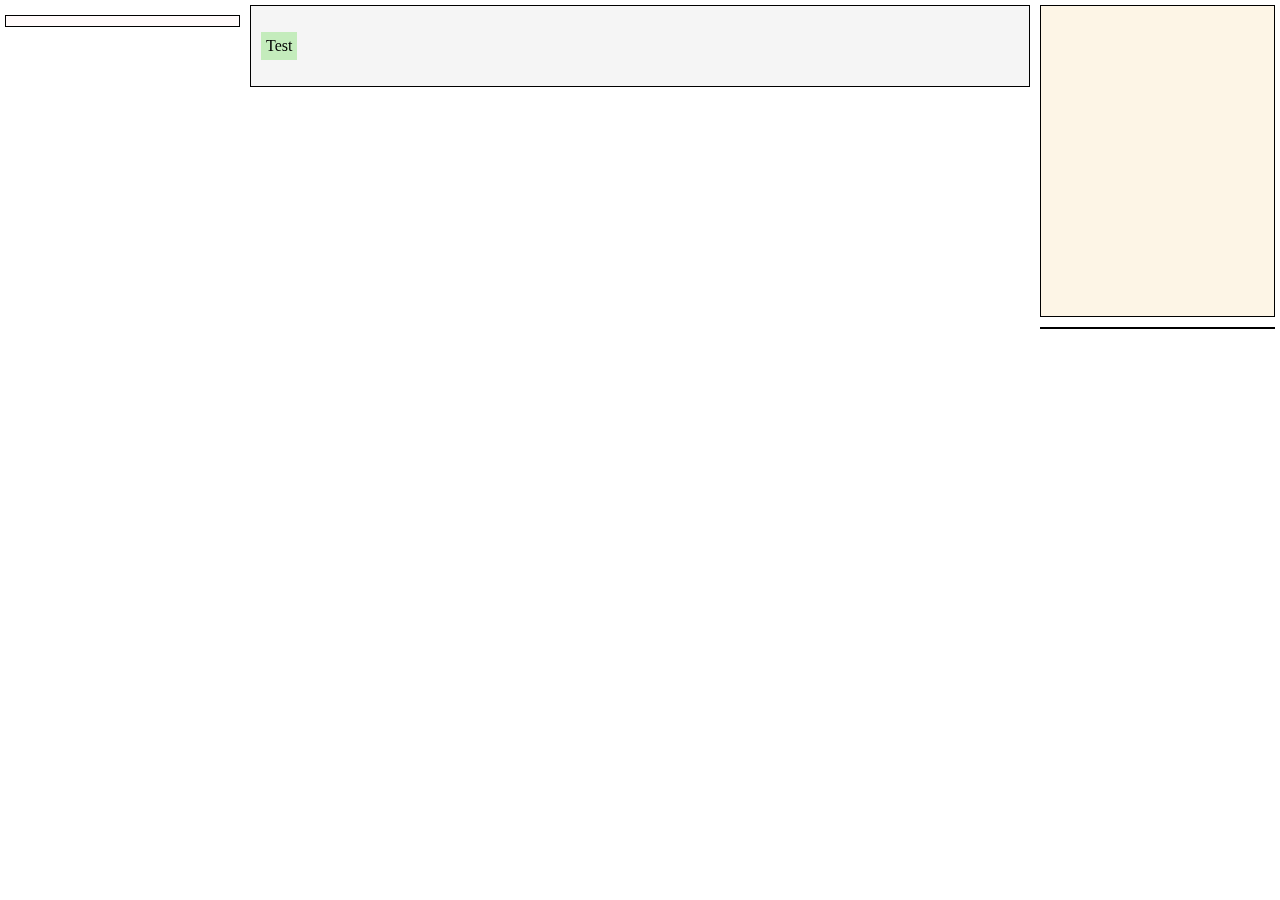
==== index.html @ 7eb6c4e3 "Initial test" ====
<!DOCTYPE html>

<!--Coin World-->
<html lang = "en">

<!--Head-->
<head>
	<!--Meta-->
	<meta charset = "utf-8">
	
	<!--SEO Meta-->
	<meta name = "description"
		content = "An incremental game for collectors, craftsmen, and filthy criminals." />
	<meta name = "keywords"
		content = "idle, game, incremental, clicker, coin, upgrade, collecting" />
	<meta name = "author"
		content = "Jason Brown" />
	
	<!--Favicon-->
	<link rel = "icon" href = "./favicon.ico">
	
	<!--Title--> 
	<title>Coin World</title>
	
	<!--CSS-->
	<link href = "./css/CoinWorld.css" type = "text/css" rel = "stylesheet" />
	<link href = "./css/custom.animate.css" type = "text/css" rel = "stylesheet" /> <!-- https://daneden.github.io/animate.css/ -->
	<link href = "./css/custom.hover.css" type = "text/css" rel = "stylesheet" /> <!-- http://ianlunn.github.io/Hover/ -->
	
	<!--Javascript-->
	<script type = "text/javascript" src = "./CoinWorld.js"></script>
	<script src = "https://ajax.googleapis.com/ajax/libs/jquery/3.4.1/jquery.min.js"></script>
</head>

<!--Body-->
<body onload = "gameStart();">
<div id = "boxGame">
	<div id = "columnLeft">
		<div id = "boxPlayer">
			
		</div>

		<div id = "boxResources">
			
		</div>
	</div>
	
	<div id = "columnMiddle">
		<div id = "boxInteractive">
			<p><span class = "button hvr-reveal" onclick = "logMessage(\"test\", 0);">Test</span></p>
		</div>
	</div>
	
	<div id = "columnRight">
		<div id = "boxLog">
			<div id = "logSpace">
			</div>
		</div>
		
		<div id = "boxNavigation">
		
		</div>
	</div>
</div>
</body>
</html>
---- css/CoinWorld.css ----
body
{
	margin: 0px;
	padding: 0px;
}

p
{
	font-family: Georgia, serif;
	cursor: context-menu;
	user-select: none;
}

p.logMessage
{
	font-family: Georgia, serif;
	font-size: 10pt;
	
	margin-top: 5px;
	margin-right: 0px;
	margin-bottom: 5px;
	margin-left: 0px;
}

.button
{
	background-color: #C4ECBC;
	
	margin-top: 5px;
	margin-right: 5px;
	margin-bottom: 5px;
	margin-left: 5px;
	
	padding-top: 5px;
	padding-right: 5px;
	padding-bottom: 5px;
	padding-left: 5px;
}

.textButton:hover
{
	text-decoration: underline;
	cursor: pointer;
}

#boxGame
{
	display: flex;
	flex-wrap: none;
	flex-direction: row;
	width: auto;
	
	margin: 0px;
	padding: 0px;
}

#columnLeft
{
	display: flex;
	flex-wrap: none;
	flex-direction: column;
	width: 280px;
	
	margin: 0px;
	padding: 0px;
}

#columnMiddle
{
	display: flex;
	flex-wrap: none;
	flex-direction: column;
	width: 900px;
	
	margin: 0px;
	padding: 0px;
}

#columnRight
{
	display: flex;
	flex-wrap: none;
	flex-direction: column;
	width: 280px;
	
	margin: 0px;
	padding: 0px;
}

#boxPlayer
{
	display: flex;
	flex-wrap: wrap;
	width: auto;
	
	border: 0px solid black;
	background-color: transparent;
	
	margin-top: 5px;
	margin-right: 5px;
	margin-bottom: 5px;
	margin-left: 5px;
	
	padding-top: 0px;
	padding-right: 0px;
	padding-bottom: 0px;
	padding-left: 0px;
}

#boxResources
{
	display: flex;
	flex-wrap: wrap;
	width: auto;
	
	border: 1px solid black;
	background-color: Snow;
	
	margin-top: 5px;
	margin-right: 5px;
	margin-bottom: 5px;
	margin-left: 5px;
	
	padding-top: 5px;
	padding-right: 5px;
	padding-bottom: 5px;
	padding-left: 5px;
}

#boxInteractive
{
	display: flex;
	flex-wrap: wrap;
	flex-direction: row;
	width: auto;
	
	border: 1px solid black;
	background-color: WhiteSmoke;
	
	margin-top: 5px;
	margin-right: 5px;
	margin-bottom: 5px;
	margin-left: 5px;
	
	padding-top: 5px;
	padding-right: 5px;
	padding-bottom: 5px;
	padding-left: 5px;
}

#boxLog
{
	display: flex;
	flex-wrap: wrap;
	flex-direction: column-reverse;
	width: auto;
	height: 300px;
	overflow: hidden;
	
	border: 1px solid black;
	background-color: OldLace;
	
	margin-top: 5px;
	margin-right: 5px;
	margin-bottom: 5px;
	margin-left: 5px;
	
	padding-top: 5px;
	padding-right: 5px;
	padding-bottom: 5px;
	padding-left: 5px;
}

#boxNavigation
{
	display: flex;
	flex-wrap: none;
	flex-direction: column;
	width: auto;
	
	border: 1px solid black;
	background-color: MintCream;
	
	margin-top: 5px;
	margin-right: 5px;
	margin-bottom: 5px;
	margin-left: 5px;
	
	padding-top: 0px;
	padding-right: 0px;
	padding-bottom: 0px;
	padding-left: 0px;
}
---- css/custom.hover.css ----
/*!
 * Hover.css (http://ianlunn.github.io/Hover/)
 * Version: 2.3.2
 * Author: Ian Lunn @IanLunn
 * Author URL: http://ianlunn.co.uk/
 * Github: https://github.com/IanLunn/Hover
 * Hover.css Copyright Ian Lunn 2017. Generated with Sass.
 */

/* 2D TRANSITIONS */
/* Grow */
.hvr-grow {
  display: inline-block;
  vertical-align: middle;
  -webkit-transform: perspective(1px) translateZ(0);
  transform: perspective(1px) translateZ(0);
  box-shadow: 0 0 1px rgba(0, 0, 0, 0);
  -webkit-transition-duration: 0.3s;
  transition-duration: 0.3s;
  -webkit-transition-property: transform;
  transition-property: transform;
}
.hvr-grow:hover, .hvr-grow:focus, .hvr-grow:active {
  -webkit-transform: scale(1.1);
  transform: scale(1.1);
}

/* BACKGROUND TRANSITIONS */
/* Fade */
.hvr-fade {
  display: inline-block;
  vertical-align: middle;
  -webkit-transform: perspective(1px) translateZ(0);
  transform: perspective(1px) translateZ(0);
  box-shadow: 0 0 1px rgba(0, 0, 0, 0);
  overflow: hidden;
  -webkit-transition-duration: 0.3s;
  transition-duration: 0.3s;
  -webkit-transition-property: color, background-color;
  transition-property: color, background-color;
}
.hvr-fade:hover, .hvr-fade:focus, .hvr-fade:active {
  background-color: #2098D1;
  color: white;
}

/* BORDER TRANSITIONS */
/* Reveal */
.hvr-reveal {
  display: inline-block;
  vertical-align: middle;
  -webkit-transform: perspective(1px) translateZ(0);
  transform: perspective(1px) translateZ(0);
  box-shadow: 0 0 1px rgba(0, 0, 0, 0);
  position: relative;
  overflow: hidden;
}
.hvr-reveal:before {
  content: "";
  position: absolute;
  z-index: -1;
  left: 0;
  right: 0;
  top: 0;
  bottom: 0;
  border-color: #2098D1;
  border-style: solid;
  border-width: 0;
  -webkit-transition-property: border-width;
  transition-property: border-width;
  -webkit-transition-duration: 0.1s;
  transition-duration: 0.1s;
  -webkit-transition-timing-function: ease-out;
  transition-timing-function: ease-out;
}
.hvr-reveal:hover:before, .hvr-reveal:focus:before, .hvr-reveal:active:before {
  -webkit-transform: translateY(0);
  transform: translateY(0);
  border-width: 4px;
}

/* SHADOW/GLOW TRANSITIONS */
/* Float Shadow */
.hvr-float-shadow {
  display: inline-block;
  vertical-align: middle;
  -webkit-transform: perspective(1px) translateZ(0);
  transform: perspective(1px) translateZ(0);
  box-shadow: 0 0 1px rgba(0, 0, 0, 0);
  position: relative;
  -webkit-transition-duration: 0.3s;
  transition-duration: 0.3s;
  -webkit-transition-property: transform;
  transition-property: transform;
}
.hvr-float-shadow:before {
  pointer-events: none;
  position: absolute;
  z-index: -1;
  content: '';
  top: 100%;
  left: 5%;
  height: 10px;
  width: 90%;
  opacity: 0;
  background: -webkit-radial-gradient(center, ellipse, rgba(0, 0, 0, 0.35) 0%, rgba(0, 0, 0, 0) 80%);
  background: radial-gradient(ellipse at center, rgba(0, 0, 0, 0.35) 0%, rgba(0, 0, 0, 0) 80%);
  /* W3C */
  -webkit-transition-duration: 0.3s;
  transition-duration: 0.3s;
  -webkit-transition-property: transform, opacity;
  transition-property: transform, opacity;
}
.hvr-float-shadow:hover, .hvr-float-shadow:focus, .hvr-float-shadow:active {
  -webkit-transform: translateY(-5px);
  transform: translateY(-5px);
  /* move the element up by 5px */
}
.hvr-float-shadow:hover:before, .hvr-float-shadow:focus:before, .hvr-float-shadow:active:before {
  opacity: 1;
  -webkit-transform: translateY(5px);
  transform: translateY(5px);
  /* move the element down by 5px (it will stay in place because it's attached to the element that also moves up 5px) */
}

/* SPEECH BUBBLES */

/* ICONS */

/* CURLS */

/*# sourceMappingURL=hover.css.map */
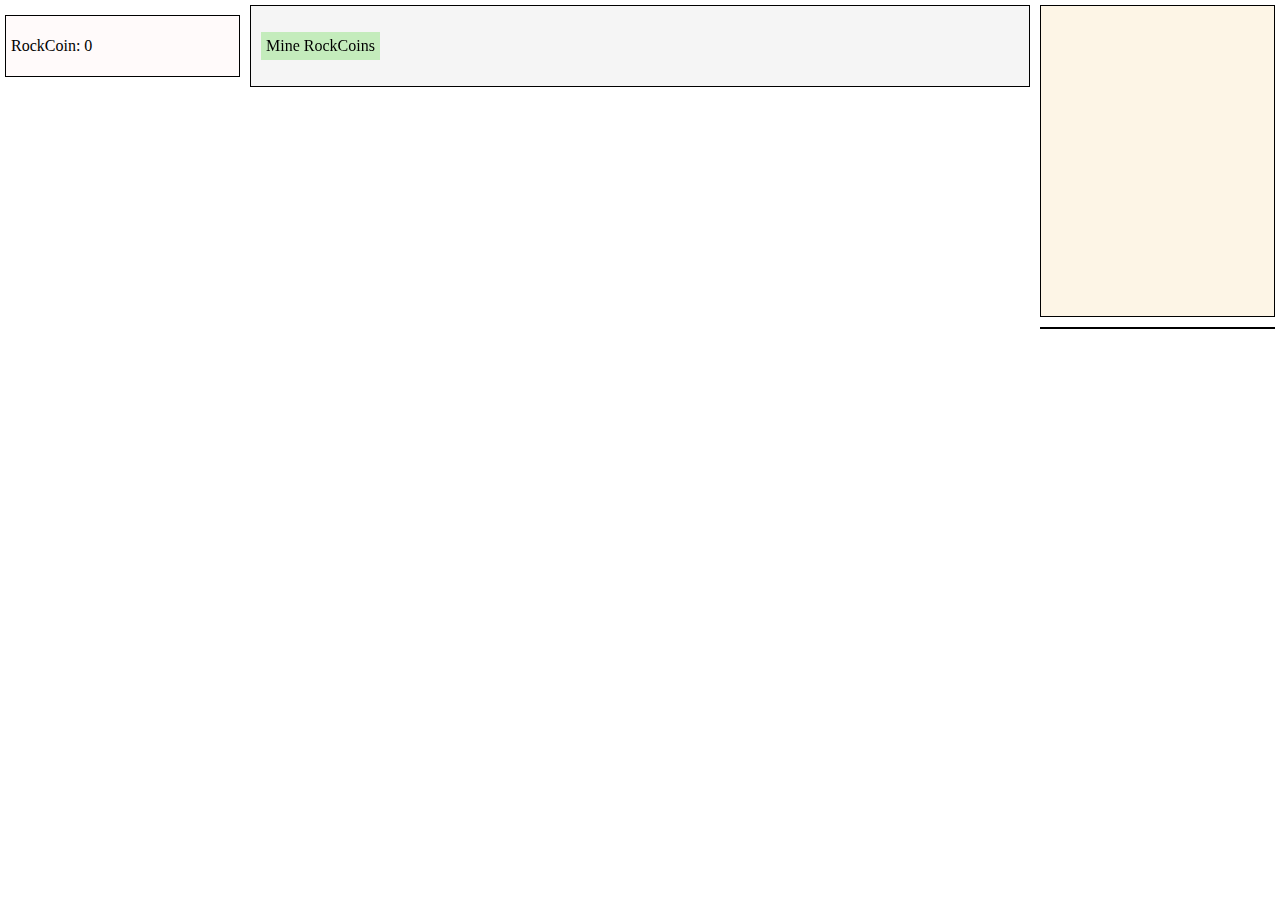
==== commit fb0c6107: "" ====
--- a/index.html
+++ b/index.html
@@ -41,13 +41,13 @@
 		</div>
 
 		<div id = "boxResources">
-			
+			<p>RockCoin: <span id = "resourceRockCoin">0</span></p>
 		</div>
 	</div>
 	
 	<div id = "columnMiddle">
 		<div id = "boxInteractive">
-			<p><span class = "button hvr-reveal" onclick = "logMessage(\"test\", 0);">Test</span></p>
+			<p><span class = "button hvr-reveal" onclick = "miningRockCoin();">Mine RockCoins</span></p>
 		</div>
 	</div>
 	
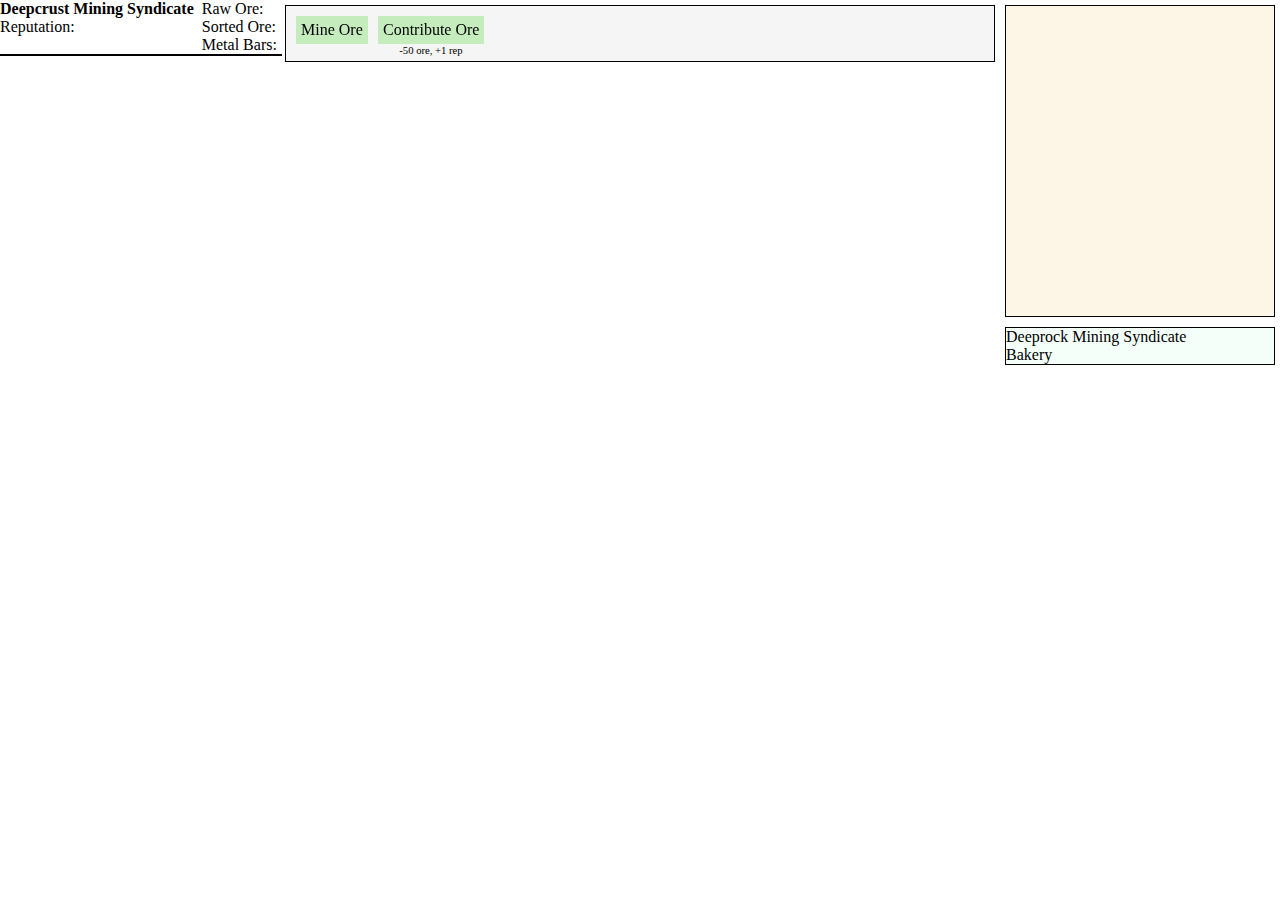
==== commit 10ccf2bf: "Mining syndicate prototype" ====
--- a/index.html
+++ b/index.html
@@ -36,18 +36,18 @@
 <body onload = "gameStart();">
 <div id = "boxGame">
 	<div id = "columnLeft">
-		<div id = "boxPlayer">
+		<div id = "boxSyndicate">
 			
 		</div>
 
 		<div id = "boxResources">
-			<p>RockCoin: <span id = "resourceRockCoin">0</span></p>
+			
 		</div>
 	</div>
 	
 	<div id = "columnMiddle">
 		<div id = "boxInteractive">
-			<p><span class = "button hvr-reveal" onclick = "miningRockCoin();">Mine RockCoins</span></p>
+		
 		</div>
 	</div>
 	
--- a/css/CoinWorld.css
+++ b/css/CoinWorld.css
@@ -9,6 +9,9 @@
 	font-family: Georgia, serif;
 	cursor: context-menu;
 	user-select: none;
+	
+	margin:0px;
+	padding:0px;
 }
 
 p.logMessage
@@ -20,6 +23,26 @@
 	margin-right: 0px;
 	margin-bottom: 5px;
 	margin-left: 0px;
+}
+
+.syndicateTitleBox
+{
+	margin-bottom: 5px;
+}
+
+p.syndicateTitle
+{
+	margin-top: 0px;
+	margin-right: 0px;
+	margin-bottom: 0px;
+	margin-left: 0px;
+	
+	font-weight: bold;
+}
+
+.syndicateResources
+{
+	padding-left: 8px;
 }
 
 .button
@@ -43,12 +66,19 @@
 	cursor: pointer;
 }
 
+p.buttonInfo
+{
+	margin-top: -4px;
+	font-size: 8pt;
+}
+
 #boxGame
 {
 	display: flex;
 	flex-wrap: none;
 	flex-direction: row;
 	width: auto;
+	justify-content: center;
 	
 	margin: 0px;
 	padding: 0px;
@@ -59,6 +89,7 @@
 	display: flex;
 	flex-wrap: none;
 	flex-direction: column;
+	flex-shrink: 0;
 	width: 280px;
 	
 	margin: 0px;
@@ -81,25 +112,26 @@
 	display: flex;
 	flex-wrap: none;
 	flex-direction: column;
-	width: 280px;
-	
-	margin: 0px;
-	padding: 0px;
-}
-
-#boxPlayer
-{
-	display: flex;
-	flex-wrap: wrap;
-	width: auto;
+	flex-shrink: 0;
+	width: 280px;
+	
+	margin: 0px;
+	padding: 0px;
+}
+
+#boxSyndicate
+{
+	display: flex;
+	flex-wrap: wrap;
+	width: 280px;
 	
 	border: 0px solid black;
 	background-color: transparent;
 	
-	margin-top: 5px;
-	margin-right: 5px;
-	margin-bottom: 5px;
-	margin-left: 5px;
+	margin-top: 0px;
+	margin-right: 0px;
+	margin-bottom: 0px;
+	margin-left: 0px;
 	
 	padding-top: 0px;
 	padding-right: 0px;
@@ -111,20 +143,20 @@
 {
 	display: flex;
 	flex-wrap: wrap;
-	width: auto;
+	width: 280px;
 	
 	border: 1px solid black;
 	background-color: Snow;
 	
-	margin-top: 5px;
-	margin-right: 5px;
-	margin-bottom: 5px;
-	margin-left: 5px;
-	
-	padding-top: 5px;
-	padding-right: 5px;
-	padding-bottom: 5px;
-	padding-left: 5px;
+	margin-top: 0px;
+	margin-right: 0px;
+	margin-bottom: 0px;
+	margin-left: 0px;
+	
+	padding-top: 0px;
+	padding-right: 0px;
+	padding-bottom: 0px;
+	padding-left: 0px;
 }
 
 #boxInteractive
